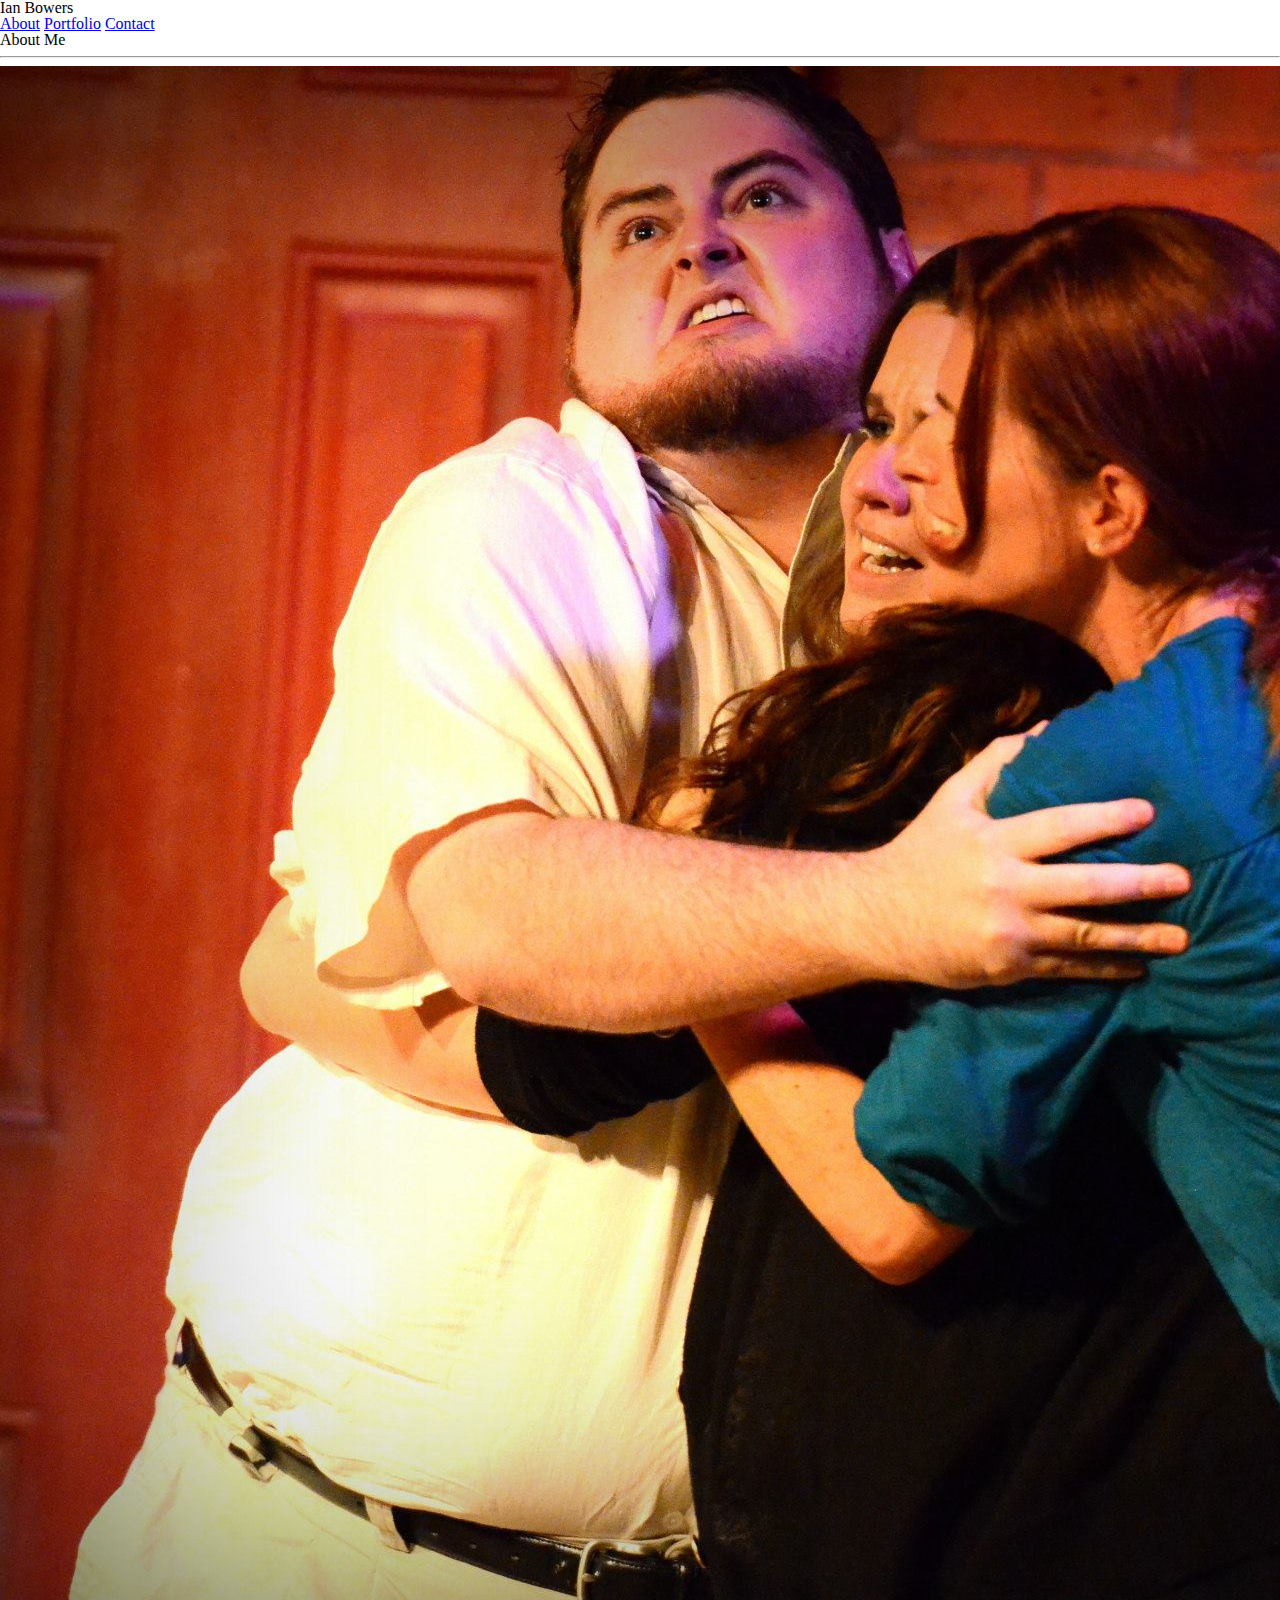
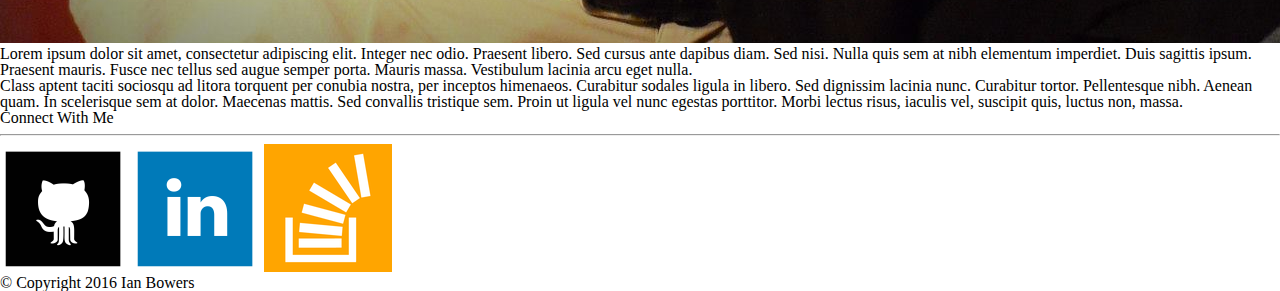
==== index.html @ 9e92c98e "Update html files" ====
<!DOCTYPE html>
<html>
	<head>
		<title>Portfolio of Ian Bowers | About Me</title>
		<link rel="stylesheet" href="assets/css/reset.css">
		<link rel="stylesheet" href="assets/css/style.css">
	</head>
	<body>
		<header>
			<div class="logo">Ian Bowers</div>
			<nav>
				<a href="index.html">About</a>
				<a href="portfolio.html">Portfolio</a>
				<a href="contact.html">Contact</a>
			</nav>
		</header>
		<div class="container">
			<section class="content-side">
				<h1>About Me</h1>
				<hr>
				<img src="assets/images/ian-profile-img.jpg" alt="Ian Bowers on stage at SAK comedy lab" />
				<p>Lorem ipsum dolor sit amet, consectetur adipiscing elit. Integer nec odio. Praesent libero. Sed cursus ante dapibus diam. Sed nisi. Nulla quis sem at nibh elementum imperdiet. Duis sagittis ipsum. Praesent mauris. Fusce nec tellus sed augue semper porta. Mauris massa. Vestibulum lacinia arcu eget nulla. </p>
				<p>Class aptent taciti sociosqu ad litora torquent per conubia nostra, per inceptos himenaeos. Curabitur sodales ligula in libero. Sed dignissim lacinia nunc. Curabitur tortor. Pellentesque nibh. Aenean quam. In scelerisque sem at dolor. Maecenas mattis. Sed convallis tristique sem. Proin ut ligula vel nunc egestas porttitor. Morbi lectus risus, iaculis vel, suscipit quis, luctus non, massa. </p>
			</section>
			<aside>
				<h2>Connect With Me</h2>
				<hr>
				<a href="https://github.com/ibowers" target="_blank"><img src="assets/images/github-icon.png" alt="Github" class="icon" /></a>
				<a href="https://www.linkedin.com/in/ian-bowers-83819b61" target="_blank"><img src="assets/images/linkedin-icon.png" alt="LinkedIn" class="icon" /></a>
				<a href="http://stackoverflow.com/users/6520784/ibowers" target="_blank"><img src="assets/images/stackoverflow-icon.png" alt="StackOverflow" class="icon" /></a>
			</aside>
		</div>
		<footer>
			<div class="copyright">&copy; Copyright 2016 Ian Bowers</div>
		</footer>
	</body>
</html>
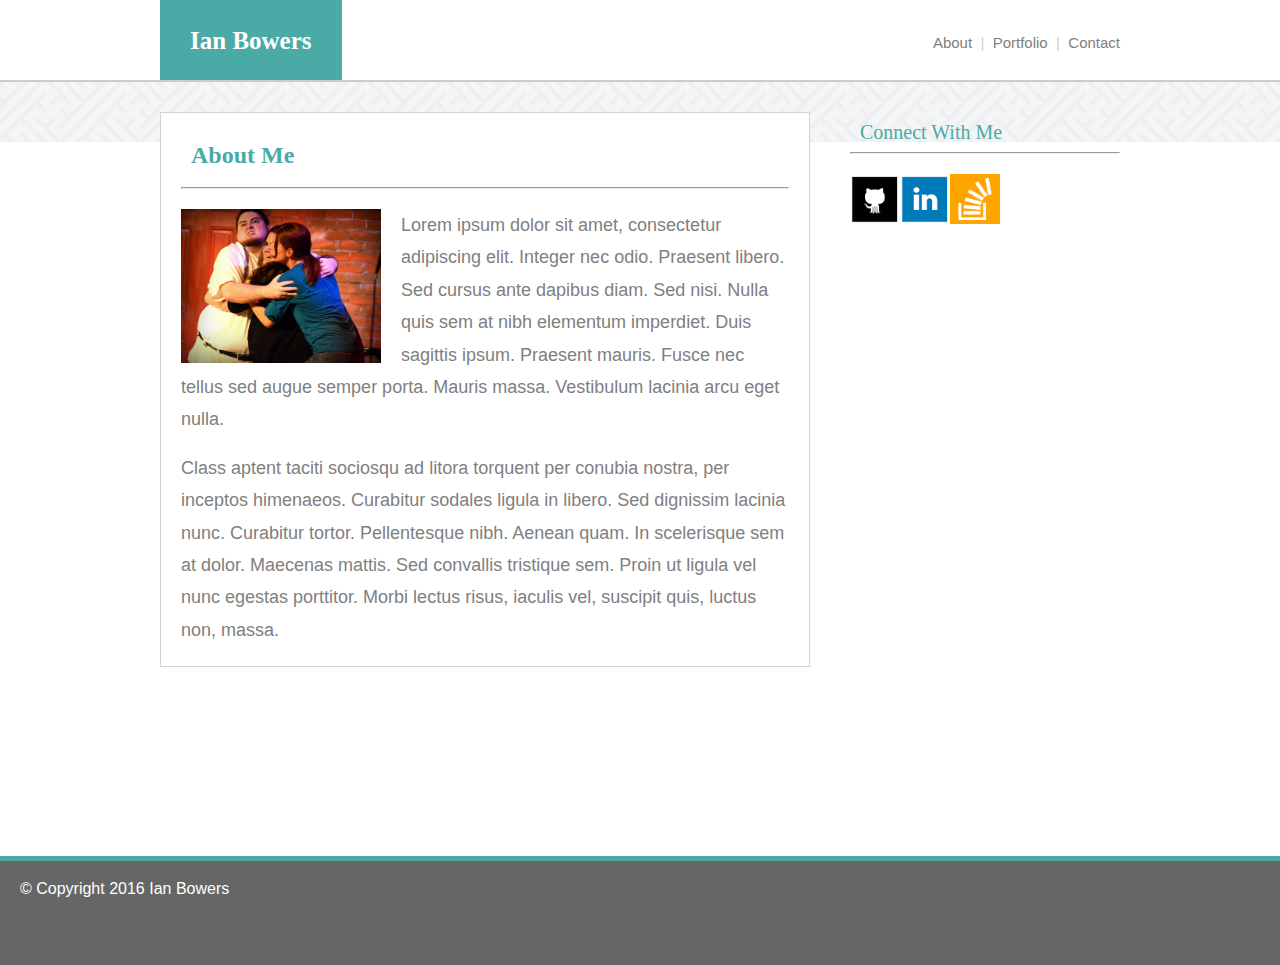
==== commit 4ef35478: "Update style.css and html files for new css" ====
--- a/index.html
+++ b/index.html
@@ -6,20 +6,25 @@
 		<link rel="stylesheet" href="assets/css/style.css">
 	</head>
 	<body>
+		<div class="wrapper">
+		<div id="header-container">
 		<header>
 			<div class="logo">Ian Bowers</div>
 			<nav>
-				<a href="index.html">About</a>
-				<a href="portfolio.html">Portfolio</a>
+				<a href="index.html">About</a> &nbsp;|&nbsp;
+				<a href="portfolio.html">Portfolio</a> &nbsp;|&nbsp;
 				<a href="contact.html">Contact</a>
 			</nav>
 		</header>
-		<div class="container">
-			<section class="content-side">
+		</div>
+		<div id="container">
+			<div id="content-container">
+			<section>
 				<h1>About Me</h1>
 				<hr>
-				<img src="assets/images/ian-profile-img.jpg" alt="Ian Bowers on stage at SAK comedy lab" />
+				<img src="assets/images/ian-profile-img.jpg" alt="Ian Bowers on stage at SAK comedy lab" class="profile-image" />
 				<p>Lorem ipsum dolor sit amet, consectetur adipiscing elit. Integer nec odio. Praesent libero. Sed cursus ante dapibus diam. Sed nisi. Nulla quis sem at nibh elementum imperdiet. Duis sagittis ipsum. Praesent mauris. Fusce nec tellus sed augue semper porta. Mauris massa. Vestibulum lacinia arcu eget nulla. </p>
+				<br>
 				<p>Class aptent taciti sociosqu ad litora torquent per conubia nostra, per inceptos himenaeos. Curabitur sodales ligula in libero. Sed dignissim lacinia nunc. Curabitur tortor. Pellentesque nibh. Aenean quam. In scelerisque sem at dolor. Maecenas mattis. Sed convallis tristique sem. Proin ut ligula vel nunc egestas porttitor. Morbi lectus risus, iaculis vel, suscipit quis, luctus non, massa. </p>
 			</section>
 			<aside>
@@ -29,9 +34,11 @@
 				<a href="https://www.linkedin.com/in/ian-bowers-83819b61" target="_blank"><img src="assets/images/linkedin-icon.png" alt="LinkedIn" class="icon" /></a>
 				<a href="http://stackoverflow.com/users/6520784/ibowers" target="_blank"><img src="assets/images/stackoverflow-icon.png" alt="StackOverflow" class="icon" /></a>
 			</aside>
+			</div>
 		</div>
-		<footer>
-			<div class="copyright">&copy; Copyright 2016 Ian Bowers</div>
+		</div>
+		<footer class="footer">
+			<div id="copyright">&copy; Copyright 2016 Ian Bowers</div>
 		</footer>
 	</body>
 </html>--- a/assets/css/style.css
+++ b/assets/css/style.css
@@ -0,0 +1,172 @@
+header {
+	height:80px;
+	width:960px;
+	margin:0 auto;
+}
+
+nav {
+	float:right;
+	padding-top:35px;
+	font-family: 'Arial', 'Helvetica Neue', Helvetica, sans-serif;
+	font-size:15px;
+	text-decoration:none;
+	font-weight:normal;
+	color:lightgrey;
+}
+
+nav a:link {
+	font-family: 'Arial', 'Helvetica Neue', Helvetica, sans-serif;
+	font-size:15px;
+	text-decoration:none;
+	font-weight:normal;
+	color:grey;
+}
+
+nav a:visited {
+	font-family: 'Arial', 'Helvetica Neue', Helvetica, sans-serif;
+	font-size:15px;
+	text-decoration:none;
+	font-weight:normal;
+	color:grey;
+}
+
+nav a:hover {
+	font-family: 'Arial', 'Helvetica Neue', Helvetica, sans-serif;
+	font-size:15px;
+	text-decoration:none;
+	font-weight:normal;
+	color:darkgrey;
+}
+
+nav a:active {
+	font-family: 'Arial', 'Helvetica Neue', Helvetica, sans-serif;
+	font-size:15px;
+	text-decoration:none;
+	font-weight:normal;
+	color:grey;
+}
+
+.divider {
+	font-color:grey;
+}
+
+.logo {
+	font-family: 'Georgia', Times, Times New Roman, serif;
+	font-size:25px;
+	font-weight:bold;
+	color:#ffffff;
+	background-color:#4aaaa5;
+	padding:28px 30px 27px;
+	float:left;
+}
+
+#header-container {
+	width:100%;
+	height:80px;
+	background-color:#ffffff;
+	border-bottom:2px;
+	border-bottom-style:solid;
+	border-bottom-color:#cccccc;
+}
+
+#container {
+	background-image: url("../../assets/images/background-texture.png");
+	width:100%;
+	height:auto;
+	min-height:100%;
+}
+
+#content-container {
+	width:960px;
+	margin:0px auto;
+	padding:30px 20px;
+}
+
+section {
+	width:608px;
+	float:left;
+	background-color:#ffffff;
+	padding:20px;
+	border:1px;
+	border-style:solid;
+	border-color:lightgrey;
+}
+
+h1 {
+	color:#4aaaa5;
+	font-family:'Georgia', Times, Times New Roman, serif;
+	font-size:24px;
+	font-weight:bold;
+	margin:10px 10px 20px;
+}
+
+hr {
+	height:3;
+	margin-bottom:20px;
+}
+
+.profile-image {
+	width:200px;
+	height:auto;
+	float:left;
+	margin-right:20px;
+}
+
+p {
+	font-family:'Arial', 'Helvetica Neue', Helvetica, sans-serif;
+	font-size:18px;
+	color:grey;
+	line-height:180%;
+}
+
+aside {
+	width:270px;
+	float:right;
+}
+
+h2 {
+	color:#4aaaa5;
+	font-family:'Georgia', Times, Times New Roman, serif;
+	font-size:20px;
+	margin:10px;
+}
+
+.icon {
+	width:50px;
+	height:auto;
+	float:left;
+	background-color:#ffffff;
+}
+
+* {
+	margin:0;
+}
+
+html, body {
+	height:100%;
+}
+
+.wrapper {
+	min-height:100%;
+	height:auto !important;
+	height:100%;
+	margin: 0 auto -4em;
+}
+
+.footer, .push {
+	height: 4em;
+}
+
+footer {
+	background-color:#666666;
+	padding:20px;
+	border-top:5px;
+	border-top-style:solid;
+	border-top-color:#4aaaa5;
+	margin-top:20px;
+}
+
+#copyright {
+	color:#ffffff;
+	font-family: 'Arial', 'Helvetica Neue', Helvetica, sans-serif;
+}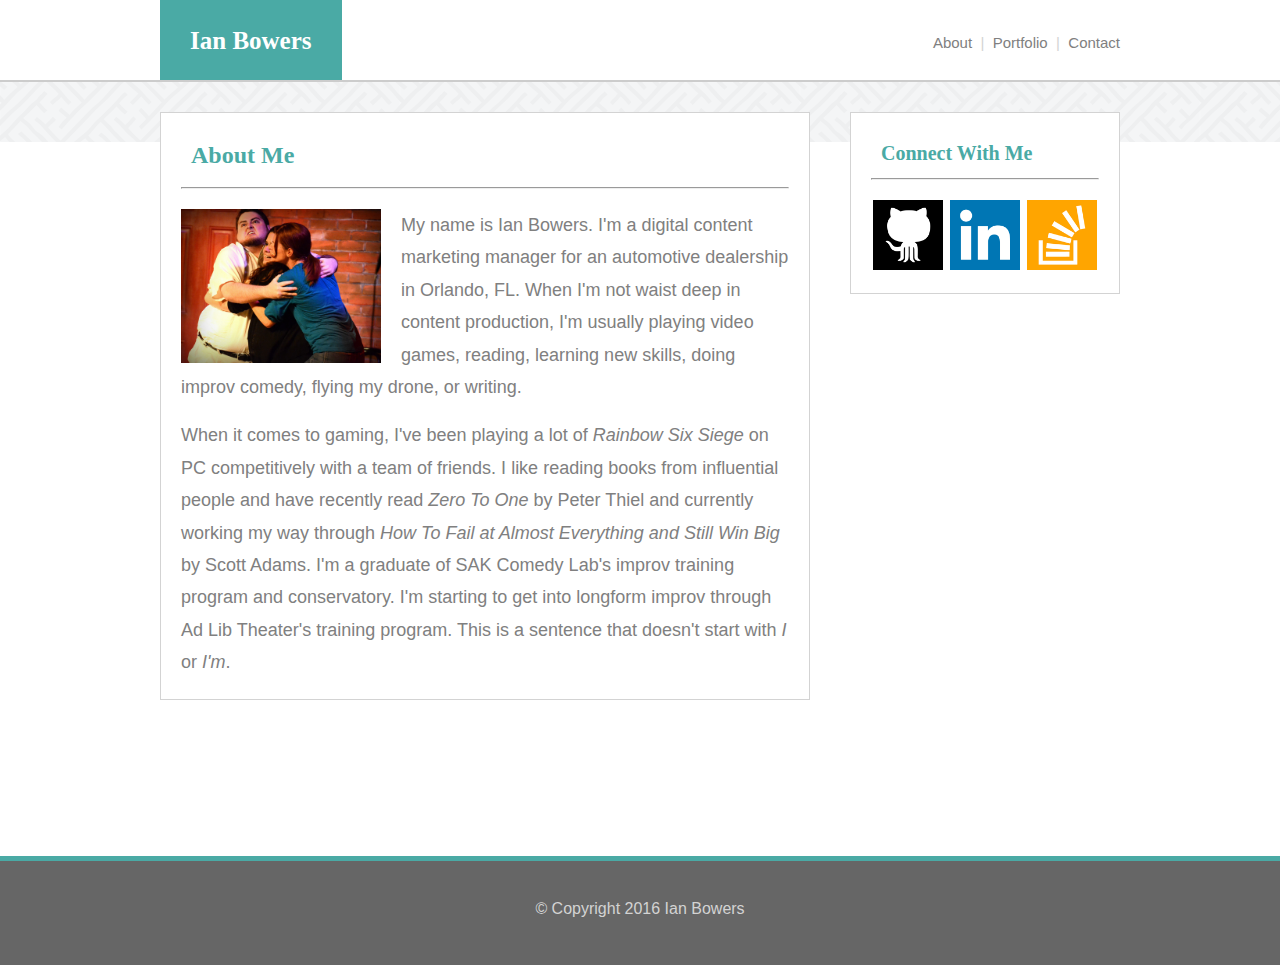
==== commit 10f33da6: "Update social icons, html, and CSS" ====
--- a/index.html
+++ b/index.html
@@ -23,9 +23,9 @@
 				<h1>About Me</h1>
 				<hr>
 				<img src="assets/images/ian-profile-img.jpg" alt="Ian Bowers on stage at SAK comedy lab" class="profile-image" />
-				<p>Lorem ipsum dolor sit amet, consectetur adipiscing elit. Integer nec odio. Praesent libero. Sed cursus ante dapibus diam. Sed nisi. Nulla quis sem at nibh elementum imperdiet. Duis sagittis ipsum. Praesent mauris. Fusce nec tellus sed augue semper porta. Mauris massa. Vestibulum lacinia arcu eget nulla. </p>
+				<p>My name is Ian Bowers. I'm a digital content marketing manager for an automotive dealership in Orlando, FL. When I'm not waist deep in content production, I'm usually playing video games, reading, learning new skills, doing improv comedy, flying my drone, or writing.</p>
 				<br>
-				<p>Class aptent taciti sociosqu ad litora torquent per conubia nostra, per inceptos himenaeos. Curabitur sodales ligula in libero. Sed dignissim lacinia nunc. Curabitur tortor. Pellentesque nibh. Aenean quam. In scelerisque sem at dolor. Maecenas mattis. Sed convallis tristique sem. Proin ut ligula vel nunc egestas porttitor. Morbi lectus risus, iaculis vel, suscipit quis, luctus non, massa. </p>
+				<p>When it comes to gaming, I've been playing a lot of <em>Rainbow Six Siege</em> on PC competitively with a team of friends. I like reading books from influential people and have recently read <em>Zero To One</em> by Peter Thiel and currently working my way through <em>How To Fail at Almost Everything and Still Win Big</em> by Scott Adams. I'm a graduate of SAK Comedy Lab's improv training program and conservatory. I'm starting to get into longform improv through Ad Lib Theater's training program. This is a sentence that doesn't start with <em>I</em> or <em>I'm</em>.</p>
 			</section>
 			<aside>
 				<h2>Connect With Me</h2>
@@ -38,7 +38,9 @@
 		</div>
 		</div>
 		<footer class="footer">
+			<div id="footer-content-container">
 			<div id="copyright">&copy; Copyright 2016 Ian Bowers</div>
+			</div>
 		</footer>
 	</body>
 </html>--- a/assets/css/style.css
+++ b/assets/css/style.css
@@ -70,10 +70,9 @@
 }
 
 #container {
+	width:100%;
+	height:100%;
 	background-image: url("../../assets/images/background-texture.png");
-	width:100%;
-	height:auto;
-	min-height:100%;
 }
 
 #content-container {
@@ -90,6 +89,7 @@
 	border:1px;
 	border-style:solid;
 	border-color:lightgrey;
+	margin-bottom:20px;
 }
 
 h1 {
@@ -119,23 +119,44 @@
 	line-height:180%;
 }
 
+em {
+	font-style:italic;
+}
+
+.portfolio-item{
+	margin:10px;
+	float:left;
+}
+
+.portfolio-thumbnail {
+	width:250px;
+	height:auto;
+}
+
 aside {
-	width:270px;
+	width:228px;
 	float:right;
+	background-color:#ffffff;
+	padding:20px;
+	border:1px;
+	border-style:solid;
+	border-color:lightgrey;
 }
 
 h2 {
 	color:#4aaaa5;
 	font-family:'Georgia', Times, Times New Roman, serif;
 	font-size:20px;
+	font-weight:bold;
+	padding-bottom:5px;
 	margin:10px;
 }
 
 .icon {
-	width:50px;
+	width:70px;
 	height:auto;
-	float:left;
-	background-color:#ffffff;
+	background-color:#ffffff;
+	margin:0 1.5px;
 }
 
 * {
@@ -166,7 +187,14 @@
 	margin-top:20px;
 }
 
+#footer-content-container {
+	width:960px;
+	margin:0 auto;
+}
+
 #copyright {
-	color:#ffffff;
-	font-family: 'Arial', 'Helvetica Neue', Helvetica, sans-serif;
+	color:lightgrey;
+	font-family: 'Arial', 'Helvetica Neue', Helvetica, sans-serif;
+	text-align:center;
+	margin-top:20px;
 }